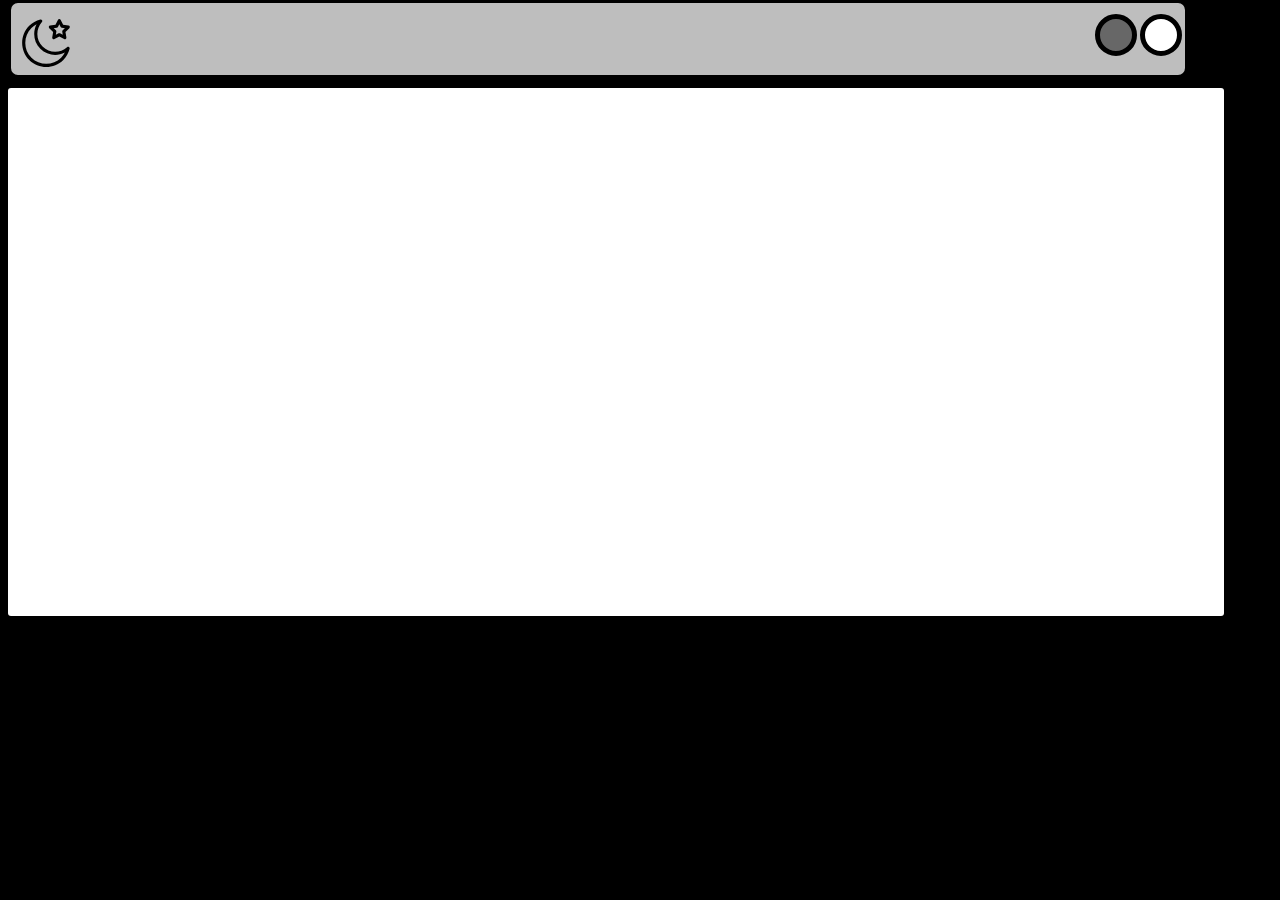
==== pages/adkar.html @ abf9f989 "initial commit" ====
<!DOCTYPE html>
<html lang="en">
  <head>
    <meta charset="UTF-8" />
    <meta name="viewport" content="width=device-width, initial-scale=1.0" />
    <title>اذكار المسلم</title>
    <link rel="stylesheet" href="../style.css" />
    <style>
      html{
        overflow-x: hidden;
        /* overflow-y: hidden; */
      }
      .options {
        width: 47%;
        border: 1px solid var(--border);
        border-radius: 3px;
        text-align: center;
        font-size: xx-large;
        justify-content: center;
        padding-top: 1em;
        padding-bottom: 1em;
        height: 33%;
        margin: 0.2em;
        cursor: pointer;
      }
      #thikr {
        display: none;
        flex-direction: column;
        min-height: 80%;
        justify-content: space-between;
      }
      p {
        color: var(--backgro);
      }
      .textbox {
        max-width: 70%;
        min-width: 40%;
        min-height: 5em;
        border: 3px solid var(--border);
        border-radius: 5px;
        margin: auto;
        text-align: center;
        padding: 2em;
        margin-bottom: 1em;
      }
      #incrementBtn {
        border: 2px solid var(--border);
        width: 2em;
        margin: auto;
        text-align: center;
        border-radius: 5px;
        padding: 0.5em;
        font-size: 3rem;
        user-select: none;
        cursor: pointer;
      }
      .count {
        margin-top: 0.5em;
        font-size: 2rem;
        opacity: 1;
        transition: all 250ms;
      }
      .content {
        font-size: 2rem;
        opacity: 1;
        transition: all 250ms;
      }
      .fade {
        opacity: 0;
      }
      #back {
        /* padding-top: 2em; */
        height: 33em;
      }
      #exit {
        text-align: center;
        padding: 0.5em;
        border: 2px solid var(--border);
        border-radius: 5px;
        max-width: 20vw;
        margin: auto;
        font-size: 2rem;
        /* min-height: 10vh;
        max-height: 20vh; */
        justify-content: center;
        align-items: center;
        display: flex;
        font-weight: bolder;
      }
      #container{
        display: flex;
        /* position: absolute; */
        bottom: 0px;

      }
    </style>
  </head>
  <body>
    <header></header>
    <div id="back">
      <div id="main"></div>
      <div id="thikr">
        <div class="textbox">
          <div class="content">hi</div>
          <div class="count">1</div>
        </div>
        <div id="container">
          <div id="exit">الصفحة الرئيسية</div>
          <div id="incrementBtn">0</div>
        </div>
      </div>
    </div>

    <script type="module">
      const res = await fetch("./adkar.json");
      const data = await res.json();
      const categories = Object.keys(data);

      let exit = document.querySelector("#exit");
      let content = document.querySelector(".content");
      let count = document.querySelector(".count");
      let incrementBtn = document.querySelector("#incrementBtn");
      let thikrElement = document.querySelector("#thikr");
      let main = document.querySelector("#main");
      let currentData;
      let index = 0;
      let currentThikr;

      categories.forEach((category) => {
        const categoryElement = document.createElement("div");
        categoryElement.classList.add("options");
        categoryElement.textContent = category;
        categoryElement.addEventListener("click", () => {
          index = 0;
          currentData = data[category];
          main.style.display = "none";
          thikrElement.style.display = "flex";
          currentThikr = currentData[index];
          content.innerHTML = currentThikr.content;
          count.innerHTML = currentThikr.count;
        });
        main.appendChild(categoryElement);
      });

      function goToMain() {
        currentData = undefined;
        index = 0;
        currentThikr = undefined;
        incrementBtn.innerText = 0;
        main.style.display = "block";
        thikrElement.style.display = "none";
      }

      function increment() {
        incrementBtn.innerText = Number(incrementBtn.innerText) + 1;
        if (index >= currentData.length - 1) {
          // finished current data
          goToMain();
          navigator.vibrate(500);
        } else if (Number(incrementBtn.innerText) >= currentThikr.count) {
          // go to next thikr
          index++;
          currentThikr = currentData[index];
          content.classList.add("fade");
          count.classList.add("fade");
          setTimeout(() => {
            content.innerHTML = currentThikr.content;
            count.innerHTML = currentThikr.count;
            content.classList.remove("fade");
            count.classList.remove("fade");
          }, 500);
          incrementBtn.innerText = 0;
          navigator.vibrate(300);
        } else {
          navigator.vibrate(100);
        }
      }
      exit.addEventListener("click", () => {
        main.style.display = "flex";
        thikrElement.style.display = "none";
      });
      incrementBtn.addEventListener("click", increment);
    </script>
    <script src="../script.js"></script>
  </body>
</html>
---- style.css ----
:root {
    --header: rgb(190, 190, 190);
    --background: white;
    --border: black;
    --html: black;
}
:root.dark{
    --header: rgb(77, 77, 77);
    --background: rgb(40, 40, 40);
    --border: white;
    --html: white;
}

.dark .logo-light {
    display: none;
}
.dark .logo-dark{
    display: block;
}
.logo-dark {
    display: none;
}
html {
    font-family: Arial, Helvetica, sans-serif;
    background-color: var(--html);
    padding-top: 80px;
    color: var(--border);
}
#back {
    background-color: var(--background);
    border-radius: 3px;
    max-height: 90vh;
    width: 95vw;
}
#main {
    display: flex;
    flex-wrap: wrap;
    width: 95vw;
    margin: auto
    
}
.sections{
    width: 30.39%;
    border: 1px solid var(--border) ;
    border-radius: 3px;
    text-align: center;
    font-size: xx-large;
    justify-content: center;
    padding-top: 1em;
    padding-bottom: 1em;
    height: 33%;
    margin: 0.2em;
    background-color: var()
}
header {
    width: 90vw;
    height: 50px;
    background-color: var(--header);
    position: fixed;
    top: 0px;
    padding: 0.7em;
    border-radius: 10px;
    margin: auto;
    border: 3px solid var(--border)
}
#lightRadio {
    margin: auto;
    width: 2em;
    height: 2em;
    border: 5px solid black;
    border-radius: 50%;
    background-color:white;
    cursor: pointer;
    top: 0.7em;
    right: 0.2em;
}
#darkRadio {
    width: 2em;
    height: 2em;
    border: 5px solid black;
    border-radius: 50%;
    background-color:rgb(103, 103, 103);    
    cursor: pointer;
    top: 0.7em;
    right: 3em;
}
a {
    text-decoration: none;
    color: var(--border);
}
svg {
    position: absolute;
    top: 0;
    height: 5em;
    width: 3em;
}
header label{
    display: block;
    position: absolute;
}
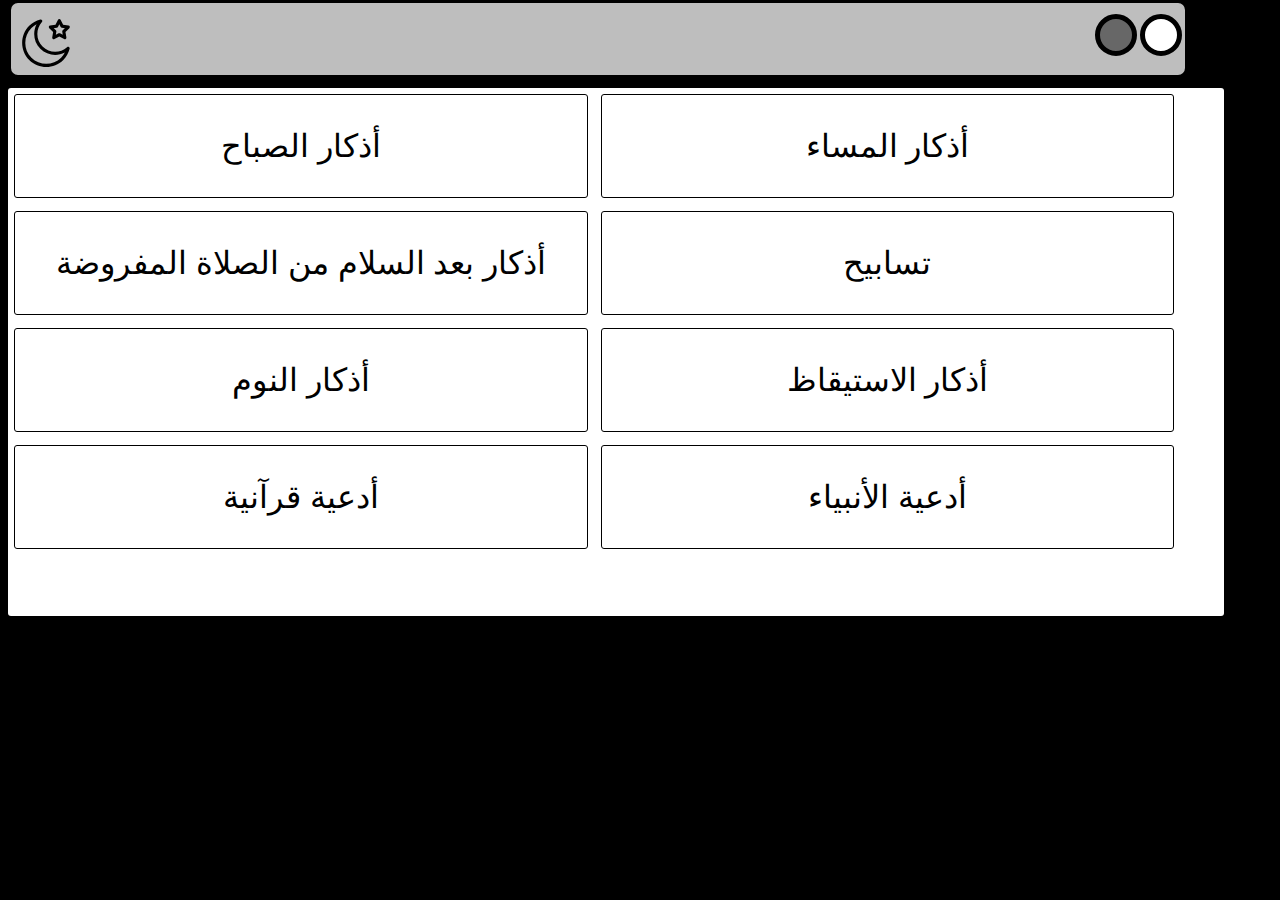
==== commit ae6ad24b: "fixed a bug" ====
--- a/pages/adkar.html
+++ b/pages/adkar.html
@@ -112,7 +112,7 @@
     </div>
 
     <script type="module">
-      const res = await fetch("./adkar.json");
+      const res = await fetch("../adkar.json");
       const data = await res.json();
       const categories = Object.keys(data);
 
